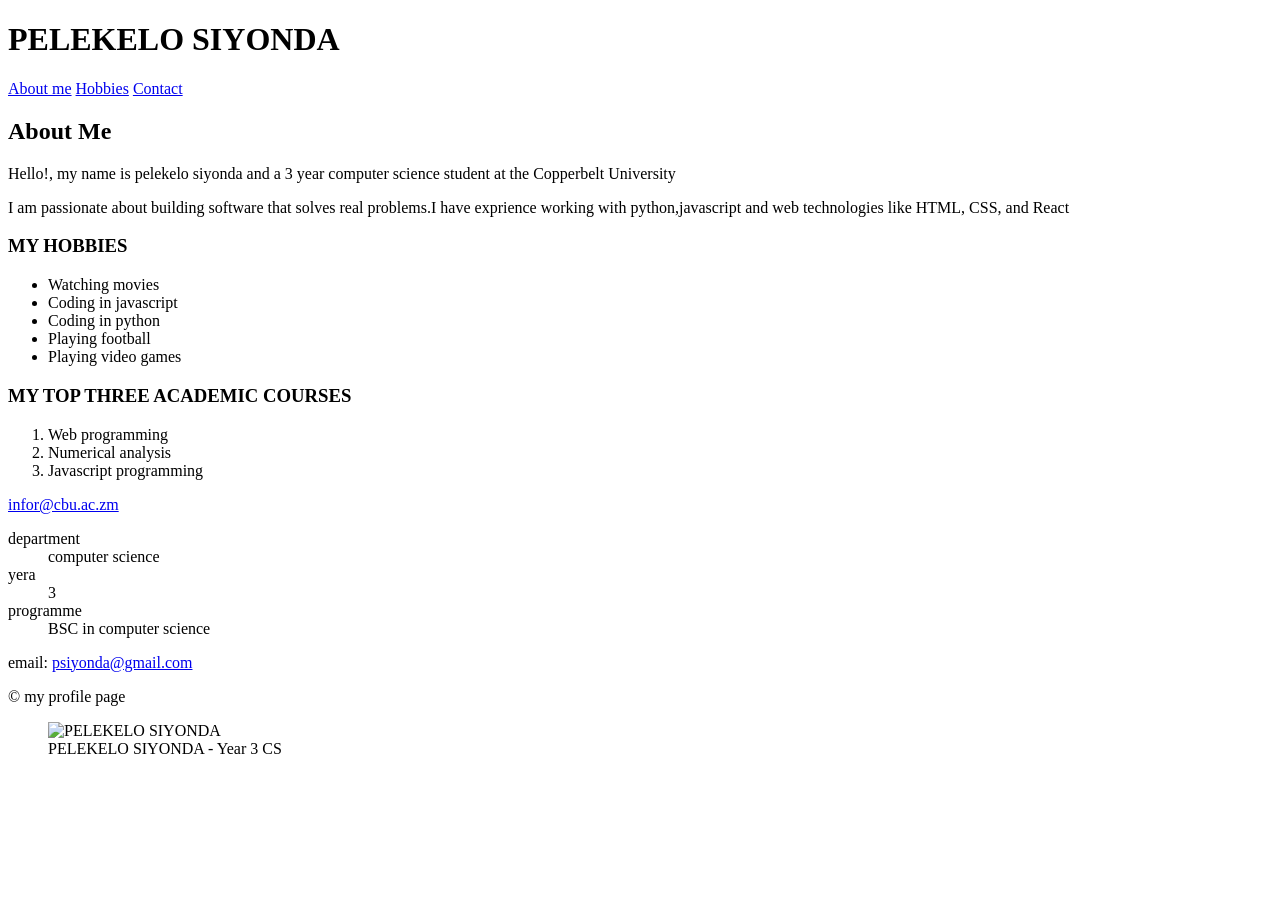
==== profile.html @ 983fbfe8 "Add Module 2: profile page" ====
<!DOCTYPE html>
<html lang="en">
<head>
    <meta charset="UTF-8">
    <meta name="viewport" content="width=device-width, initial-scale=1.0">
    <title>my profile page</title>
</head>
<body>

    <header><h1>PELEKELO SIYONDA</h1>
    <nav>
        <a href="Aboutme">About me</a>
        <a href="hobbies">Hobbies</a>
        <a href="Contact">Contact</a>
    </nav>
    </header>
    <main> 
        <article id="aboutme">
            <h2>About Me</h2>
            <p>Hello!, my name is pelekelo siyonda and a 3 year computer science student at the Copperbelt University</p>
            <p>I am passionate about building software that solves real problems.I have exprience working with python,javascript and web technologies like HTML, CSS, and React</p>
             <h3> MY HOBBIES</h3>
            <ul>
              
                <li>Watching movies</li>
                <li>Coding in javascript</li>
                <li>Coding in python</li>
                <li>Playing football</li>
                <li>Playing video games </li>
            </ul>
             <h3>MY TOP THREE ACADEMIC COURSES</h3>
            <ol>
               
                <li>Web programming</li>
                <li>Numerical analysis</li>
                <li>Javascript programming</li>
            </ol>
            
<aside id="infor">
    <a href="GitHub"></a>
    <a href="CBU">infor@cbu.ac.zm</a>
    <dl>
        <dt>department</dt>
        <dd>computer science</dd>
        <dt>yera</dt>
        <dd>3</dd>
        <dt>programme</dt>
        <dd>BSC in computer science</dd>
    </dl>
</aside>

        </article>
        <footer>
            email: <a href="psiyonda@gmail.com"> psiyonda@gmail.com</a>
            <p> &copy; my profile page</p>
        </footer>
        <figure>
            <img src="profile.jpg" alt="PELEKELO SIYONDA" width="200" height="200"><figcaption>PELEKELO SIYONDA - Year 3 CS</figcaption>
        </figure>
    </main>
</body>
</html>
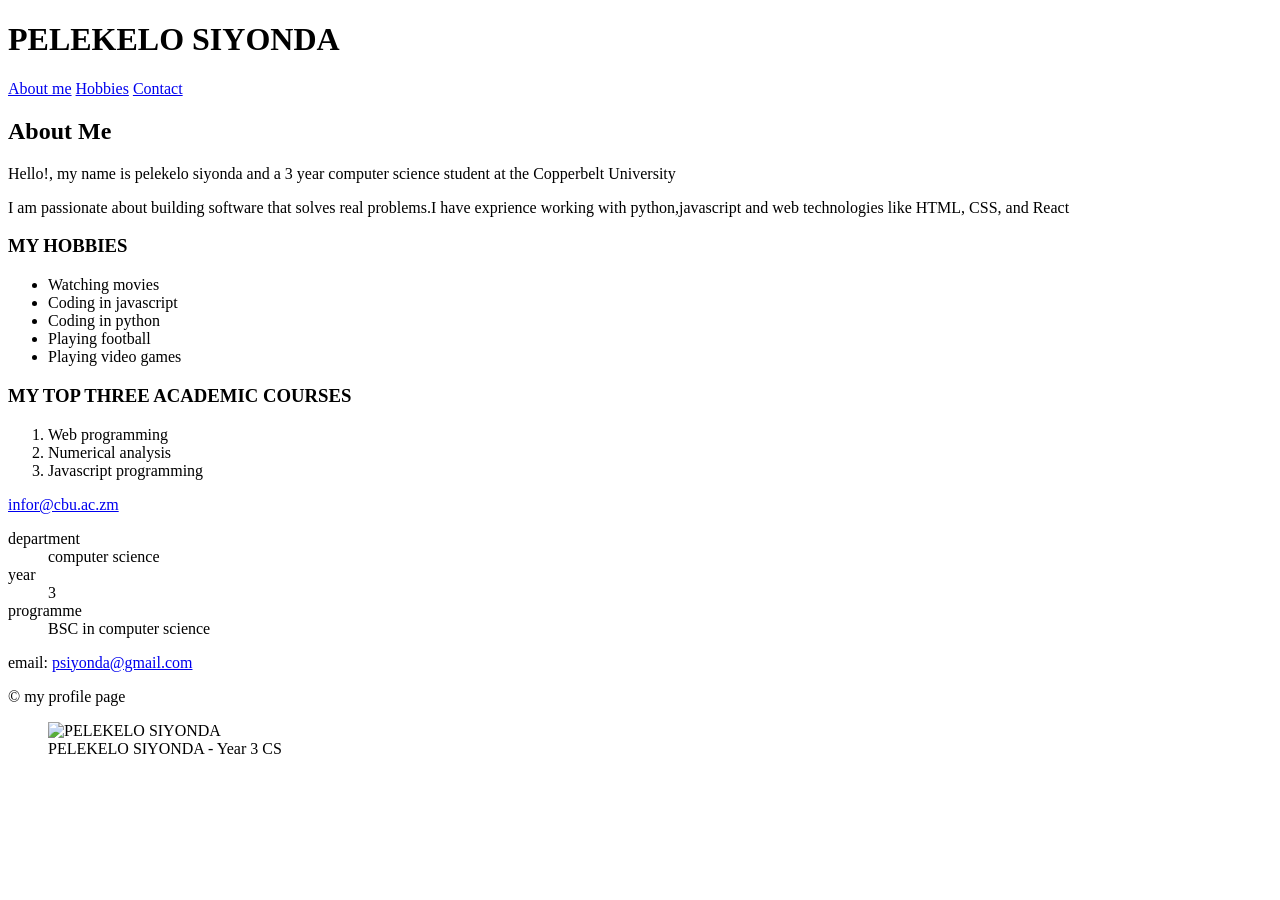
==== commit c241f85a: "Update profile.html" ====
--- a/profile.html
+++ b/profile.html
@@ -42,7 +42,7 @@
     <dl>
         <dt>department</dt>
         <dd>computer science</dd>
-        <dt>yera</dt>
+        <dt>year</dt>
         <dd>3</dd>
         <dt>programme</dt>
         <dd>BSC in computer science</dd>
